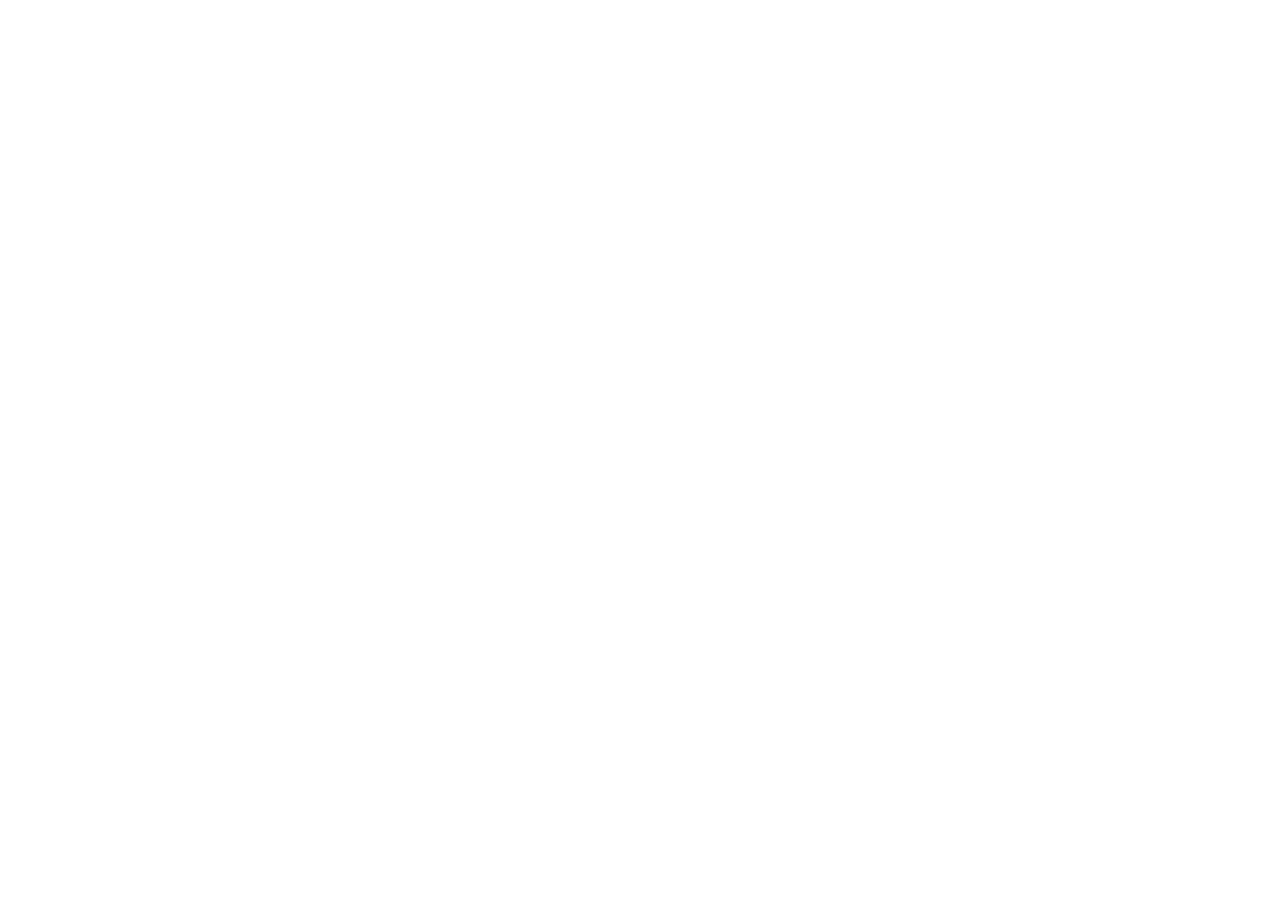
==== html/EpidemicMap.html @ dbd333e8 "首次提交" ====
<!DOCTYPE html>
<html lang="en">
<head>
    <meta charset="UTF-8">
    <meta name="viewport" content="width=device-width, initial-scale=1.0">
    <title>Document</title>
</head>
<body>
    
</body>
</html>
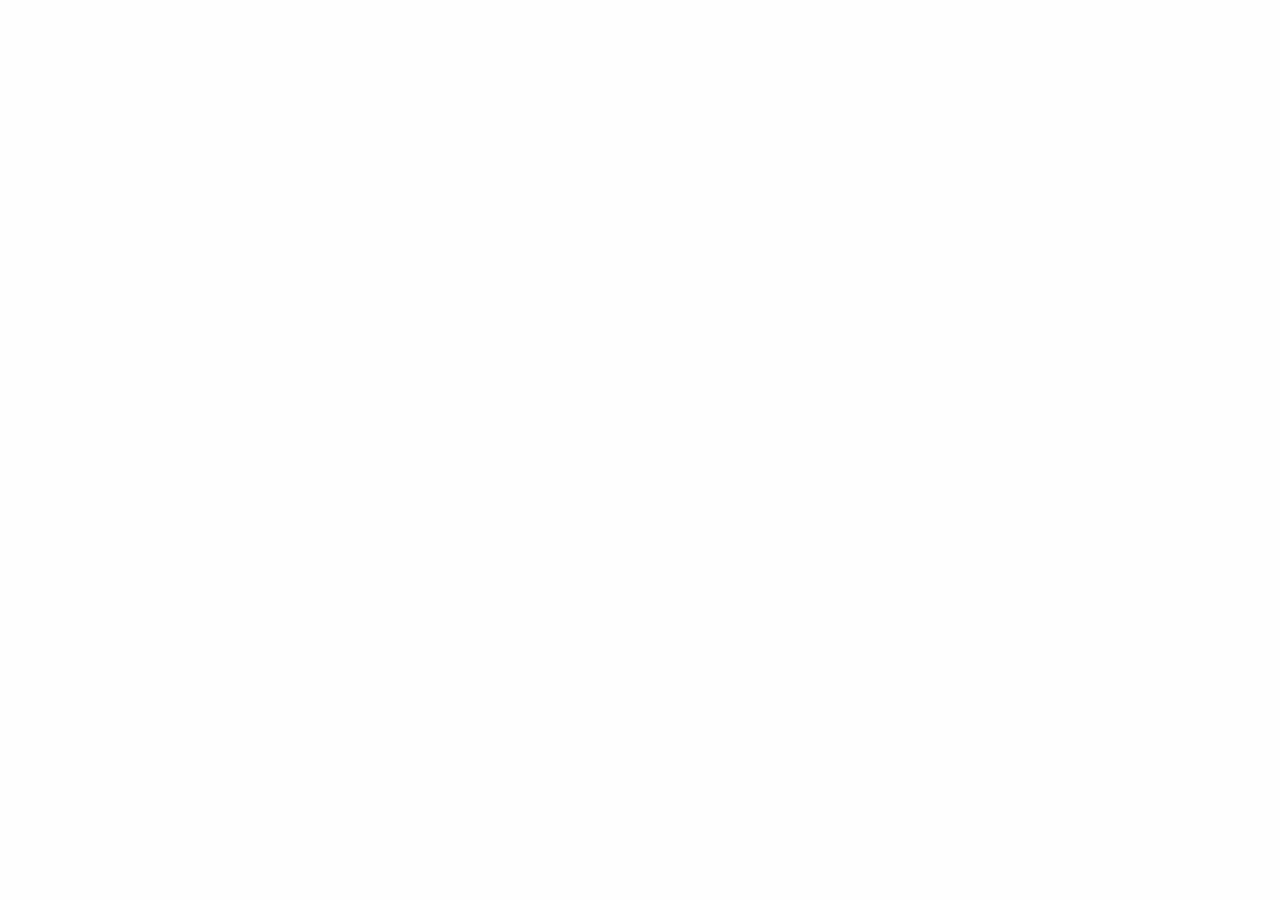
==== commit a1b054ee: "增加了查看全文页面以及新闻的评论功能" ====
--- a/html/EpidemicMap.html
+++ b/html/EpidemicMap.html
@@ -3,6 +3,8 @@
 <head>
     <meta charset="UTF-8">
     <meta name="viewport" content="width=device-width, initial-scale=1.0">
+    <link rel="stylesheet" href="../css/foundation.min.css">
+    <link rel="stylesheet" href="../css/motion-ui.min.css" />
     <title>Document</title>
 </head>
 <body>
--- a/css/motion-ui.min.css
+++ b/css/motion-ui.min.css
@@ -0,0 +1 @@
+.slide-in-down.mui-enter{transition-duration:.5s;transition-timing-function:linear;-webkit-transform:translateY(-100%);transform:translateY(-100%);transition-property:opacity,-webkit-transform;transition-property:transform,opacity;transition-property:transform,opacity,-webkit-transform;-webkit-backface-visibility:hidden;backface-visibility:hidden}.slide-in-left.mui-enter,.slide-in-up.mui-enter{transition-duration:.5s;transition-timing-function:linear;transition-property:opacity,-webkit-transform;-webkit-backface-visibility:hidden}.slide-in-down.mui-enter.mui-enter-active{-webkit-transform:translateY(0);transform:translateY(0)}.slide-in-left.mui-enter{-webkit-transform:translateX(-100%);transform:translateX(-100%);transition-property:transform,opacity;transition-property:transform,opacity,-webkit-transform;backface-visibility:hidden}.slide-in-left.mui-enter.mui-enter-active{-webkit-transform:translateX(0);transform:translateX(0)}.slide-in-up.mui-enter{-webkit-transform:translateY(100%);transform:translateY(100%);transition-property:transform,opacity;transition-property:transform,opacity,-webkit-transform;backface-visibility:hidden}.slide-in-right.mui-enter,.slide-out-down.mui-leave{transition-duration:.5s;transition-timing-function:linear;transition-property:opacity,-webkit-transform;-webkit-backface-visibility:hidden}.slide-in-up.mui-enter.mui-enter-active{-webkit-transform:translateY(0);transform:translateY(0)}.slide-in-right.mui-enter{-webkit-transform:translateX(100%);transform:translateX(100%);transition-property:transform,opacity;transition-property:transform,opacity,-webkit-transform;backface-visibility:hidden}.slide-in-right.mui-enter.mui-enter-active{-webkit-transform:translateX(0);transform:translateX(0)}.slide-out-down.mui-leave{-webkit-transform:translateY(0);transform:translateY(0);transition-property:transform,opacity;transition-property:transform,opacity,-webkit-transform;backface-visibility:hidden}.slide-out-right.mui-leave,.slide-out-up.mui-leave{transition-property:opacity,-webkit-transform;-webkit-backface-visibility:hidden;transition-duration:.5s;transition-timing-function:linear}.slide-out-down.mui-leave.mui-leave-active{-webkit-transform:translateY(100%);transform:translateY(100%)}.slide-out-right.mui-leave{-webkit-transform:translateX(0);transform:translateX(0);transition-property:transform,opacity;transition-property:transform,opacity,-webkit-transform;backface-visibility:hidden}.slide-out-right.mui-leave.mui-leave-active{-webkit-transform:translateX(100%);transform:translateX(100%)}.slide-out-up.mui-leave{-webkit-transform:translateY(0);transform:translateY(0);transition-property:transform,opacity;transition-property:transform,opacity,-webkit-transform;backface-visibility:hidden}.slide-out-up.mui-leave.mui-leave-active{-webkit-transform:translateY(-100%);transform:translateY(-100%)}.slide-out-left.mui-leave{transition-duration:.5s;transition-timing-function:linear;-webkit-transform:translateX(0);transform:translateX(0);transition-property:opacity,-webkit-transform;transition-property:transform,opacity;transition-property:transform,opacity,-webkit-transform;-webkit-backface-visibility:hidden;backface-visibility:hidden}.fade-in.mui-enter,.fade-out.mui-leave{transition-property:opacity;transition-duration:.5s;transition-timing-function:linear}.slide-out-left.mui-leave.mui-leave-active{-webkit-transform:translateX(-100%);transform:translateX(-100%)}.fade-in.mui-enter{opacity:0}.fade-in.mui-enter.mui-enter-active,.fade-out.mui-leave{opacity:1}.fade-out.mui-leave.mui-leave-active{opacity:0}.hinge-in-from-top.mui-enter{transition-duration:.5s;transition-timing-function:linear;-webkit-transform:perspective(2000px) rotateX(-90deg);transform:perspective(2000px) rotateX(-90deg);-webkit-transform-origin:top;transform-origin:top;transition-property:opacity,-webkit-transform;transition-property:transform,opacity;transition-property:transform,opacity,-webkit-transform;opacity:0}.hinge-in-from-bottom.mui-enter,.hinge-in-from-right.mui-enter{transition-duration:.5s;transition-timing-function:linear;transition-property:opacity,-webkit-transform}.hinge-in-from-top.mui-enter.mui-enter-active{-webkit-transform:perspective(2000px) rotate(0);transform:perspective(2000px) rotate(0);opacity:1}.hinge-in-from-right.mui-enter{-webkit-transform:perspective(2000px) rotateY(-90deg);transform:perspective(2000px) rotateY(-90deg);-webkit-transform-origin:right;transform-origin:right;transition-property:transform,opacity;transition-property:transform,opacity,-webkit-transform;opacity:0}.hinge-in-from-right.mui-enter.mui-enter-active{-webkit-transform:perspective(2000px) rotate(0);transform:perspective(2000px) rotate(0);opacity:1}.hinge-in-from-bottom.mui-enter{-webkit-transform:perspective(2000px) rotateX(90deg);transform:perspective(2000px) rotateX(90deg);-webkit-transform-origin:bottom;transform-origin:bottom;transition-property:transform,opacity;transition-property:transform,opacity,-webkit-transform;opacity:0}.hinge-in-from-left.mui-enter,.hinge-in-from-middle-x.mui-enter{transition-duration:.5s;transition-timing-function:linear;transition-property:opacity,-webkit-transform}.hinge-in-from-bottom.mui-enter.mui-enter-active{-webkit-transform:perspective(2000px) rotate(0);transform:perspective(2000px) rotate(0);opacity:1}.hinge-in-from-left.mui-enter{-webkit-transform:perspective(2000px) rotateY(90deg);transform:perspective(2000px) rotateY(90deg);-webkit-transform-origin:left;transform-origin:left;transition-property:transform,opacity;transition-property:transform,opacity,-webkit-transform;opacity:0}.hinge-in-from-left.mui-enter.mui-enter-active{-webkit-transform:perspective(2000px) rotate(0);transform:perspective(2000px) rotate(0);opacity:1}.hinge-in-from-middle-x.mui-enter{-webkit-transform:perspective(2000px) rotateX(-90deg);transform:perspective(2000px) rotateX(-90deg);-webkit-transform-origin:center;transform-origin:center;transition-property:transform,opacity;transition-property:transform,opacity,-webkit-transform;opacity:0}.hinge-in-from-middle-y.mui-enter,.hinge-out-from-top.mui-leave{transition-duration:.5s;transition-timing-function:linear;transition-property:opacity,-webkit-transform}.hinge-in-from-middle-x.mui-enter.mui-enter-active{-webkit-transform:perspective(2000px) rotate(0);transform:perspective(2000px) rotate(0);opacity:1}.hinge-in-from-middle-y.mui-enter{-webkit-transform:perspective(2000px) rotateY(-90deg);transform:perspective(2000px) rotateY(-90deg);-webkit-transform-origin:center;transform-origin:center;transition-property:transform,opacity;transition-property:transform,opacity,-webkit-transform;opacity:0}.hinge-in-from-middle-y.mui-enter.mui-enter-active{-webkit-transform:perspective(2000px) rotate(0);transform:perspective(2000px) rotate(0);opacity:1}.hinge-out-from-top.mui-leave{-webkit-transform:perspective(2000px) rotate(0);transform:perspective(2000px) rotate(0);-webkit-transform-origin:top;transform-origin:top;transition-property:transform,opacity;transition-property:transform,opacity,-webkit-transform;opacity:1}.hinge-out-from-bottom.mui-leave,.hinge-out-from-right.mui-leave{transition-duration:.5s;transition-timing-function:linear;transition-property:opacity,-webkit-transform}.hinge-out-from-top.mui-leave.mui-leave-active{-webkit-transform:perspective(2000px) rotateX(-90deg);transform:perspective(2000px) rotateX(-90deg);opacity:0}.hinge-out-from-right.mui-leave{-webkit-transform:perspective(2000px) rotate(0);transform:perspective(2000px) rotate(0);-webkit-transform-origin:right;transform-origin:right;transition-property:transform,opacity;transition-property:transform,opacity,-webkit-transform;opacity:1}.hinge-out-from-right.mui-leave.mui-leave-active{-webkit-transform:perspective(2000px) rotateY(-90deg);transform:perspective(2000px) rotateY(-90deg);opacity:0}.hinge-out-from-bottom.mui-leave{-webkit-transform:perspective(2000px) rotate(0);transform:perspective(2000px) rotate(0);-webkit-transform-origin:bottom;transform-origin:bottom;transition-property:transform,opacity;transition-property:transform,opacity,-webkit-transform;opacity:1}.hinge-out-from-left.mui-leave,.hinge-out-from-middle-x.mui-leave{transition-duration:.5s;transition-timing-function:linear;transition-property:opacity,-webkit-transform}.hinge-out-from-bottom.mui-leave.mui-leave-active{-webkit-transform:perspective(2000px) rotateX(90deg);transform:perspective(2000px) rotateX(90deg);opacity:0}.hinge-out-from-left.mui-leave{-webkit-transform:perspective(2000px) rotate(0);transform:perspective(2000px) rotate(0);-webkit-transform-origin:left;transform-origin:left;transition-property:transform,opacity;transition-property:transform,opacity,-webkit-transform;opacity:1}.hinge-out-from-left.mui-leave.mui-leave-active{-webkit-transform:perspective(2000px) rotateY(90deg);transform:perspective(2000px) rotateY(90deg);opacity:0}.hinge-out-from-middle-x.mui-leave{-webkit-transform:perspective(2000px) rotate(0);transform:perspective(2000px) rotate(0);-webkit-transform-origin:center;transform-origin:center;transition-property:transform,opacity;transition-property:transform,opacity,-webkit-transform;opacity:1}.hinge-out-from-middle-y.mui-leave,.scale-in-up.mui-enter{transition-duration:.5s;transition-timing-function:linear;transition-property:opacity,-webkit-transform}.hinge-out-from-middle-x.mui-leave.mui-leave-active{-webkit-transform:perspective(2000px) rotateX(-90deg);transform:perspective(2000px) rotateX(-90deg);opacity:0}.hinge-out-from-middle-y.mui-leave{-webkit-transform:perspective(2000px) rotate(0);transform:perspective(2000px) rotate(0);-webkit-transform-origin:center;transform-origin:center;transition-property:transform,opacity;transition-property:transform,opacity,-webkit-transform;opacity:1}.hinge-out-from-middle-y.mui-leave.mui-leave-active{-webkit-transform:perspective(2000px) rotateY(-90deg);transform:perspective(2000px) rotateY(-90deg);opacity:0}.scale-in-up.mui-enter{-webkit-transform:scale(.5);transform:scale(.5);transition-property:transform,opacity;transition-property:transform,opacity,-webkit-transform;opacity:0}.scale-in-down.mui-enter,.scale-out-up.mui-leave{transition-duration:.5s;transition-timing-function:linear;transition-property:opacity,-webkit-transform}.scale-in-up.mui-enter.mui-enter-active{-webkit-transform:scale(1);transform:scale(1);opacity:1}.scale-in-down.mui-enter{-webkit-transform:scale(1.5);transform:scale(1.5);transition-property:transform,opacity;transition-property:transform,opacity,-webkit-transform;opacity:0}.scale-in-down.mui-enter.mui-enter-active{-webkit-transform:scale(1);transform:scale(1);opacity:1}.scale-out-up.mui-leave{-webkit-transform:scale(1);transform:scale(1);transition-property:transform,opacity;transition-property:transform,opacity,-webkit-transform;opacity:1}.scale-out-down.mui-leave,.spin-in.mui-enter{transition-duration:.5s;transition-timing-function:linear;transition-property:opacity,-webkit-transform}.scale-out-up.mui-leave.mui-leave-active{-webkit-transform:scale(1.5);transform:scale(1.5);opacity:0}.scale-out-down.mui-leave{-webkit-transform:scale(1);transform:scale(1);transition-property:transform,opacity;transition-property:transform,opacity,-webkit-transform;opacity:1}.scale-out-down.mui-leave.mui-leave-active{-webkit-transform:scale(.5);transform:scale(.5);opacity:0}.spin-in.mui-enter{-webkit-transform:rotate(-.75turn);transform:rotate(-.75turn);transition-property:transform,opacity;transition-property:transform,opacity,-webkit-transform;opacity:0}.spin-in-ccw.mui-enter,.spin-out.mui-leave{transition-property:opacity,-webkit-transform;transition-duration:.5s;transition-timing-function:linear}.spin-in.mui-enter.mui-enter-active{-webkit-transform:rotate(0);transform:rotate(0);opacity:1}.spin-out.mui-leave{-webkit-transform:rotate(0);transform:rotate(0);transition-property:transform,opacity;transition-property:transform,opacity,-webkit-transform;opacity:1}.spin-out.mui-leave.mui-leave-active{-webkit-transform:rotate(.75turn);transform:rotate(.75turn);opacity:0}.spin-in-ccw.mui-enter{-webkit-transform:rotate(.75turn);transform:rotate(.75turn);transition-property:transform,opacity;transition-property:transform,opacity,-webkit-transform;opacity:0}.spin-in-ccw.mui-enter.mui-enter-active{-webkit-transform:rotate(0);transform:rotate(0);opacity:1}.spin-out-ccw.mui-leave{transition-duration:.5s;transition-timing-function:linear;-webkit-transform:rotate(0);transform:rotate(0);transition-property:opacity,-webkit-transform;transition-property:transform,opacity;transition-property:transform,opacity,-webkit-transform;opacity:1}.spin-out-ccw.mui-leave.mui-leave-active{-webkit-transform:rotate(-.75turn);transform:rotate(-.75turn);opacity:0}.slow{transition-duration:750ms!important}.linear{transition-timing-function:linear!important;-webkit-animation-timing-function:linear!important;animation-timing-function:linear!important}.ease{transition-timing-function:ease!important;-webkit-animation-timing-function:ease!important;animation-timing-function:ease!important}.ease-in{transition-timing-function:ease-in!important;-webkit-animation-timing-function:ease-in!important;animation-timing-function:ease-in!important}.ease-out{transition-timing-function:ease-out!important;-webkit-animation-timing-function:ease-out!important;animation-timing-function:ease-out!important}.ease-in-out{transition-timing-function:ease-in-out!important;-webkit-animation-timing-function:ease-in-out!important;animation-timing-function:ease-in-out!important}.bounce-in{transition-timing-function:cubic-bezier(.485,.155,.24,1.245)!important;-webkit-animation-timing-function:cubic-bezier(.485,.155,.24,1.245)!important;animation-timing-function:cubic-bezier(.485,.155,.24,1.245)!important}.bounce-out{transition-timing-function:cubic-bezier(.485,.155,.515,.845)!important;-webkit-animation-timing-function:cubic-bezier(.485,.155,.515,.845)!important;animation-timing-function:cubic-bezier(.485,.155,.515,.845)!important}.bounce-in-out{transition-timing-function:cubic-bezier(.76,-.245,.24,1.245)!important;-webkit-animation-timing-function:cubic-bezier(.76,-.245,.24,1.245)!important;animation-timing-function:cubic-bezier(.76,-.245,.24,1.245)!important}.short-delay{transition-delay:.3s!important;-webkit-animation-delay:.3s!important;animation-delay:.3s!important}.long-delay{transition-delay:.7s!important;-webkit-animation-delay:.7s!important;animation-delay:.7s!important}.shake{-webkit-animation-name:shake-7;animation-name:shake-7}@-webkit-keyframes shake-7{0%,10%,20%,30%,40%,50%,60%,70%,80%,90%{-webkit-transform:translateX(7%);transform:translateX(7%)}15%,25%,35%,45%,5%,55%,65%,75%,85%,95%{-webkit-transform:translateX(-7%);transform:translateX(-7%)}}@keyframes shake-7{0%,10%,20%,30%,40%,50%,60%,70%,80%,90%{-webkit-transform:translateX(7%);transform:translateX(7%)}15%,25%,35%,45%,5%,55%,65%,75%,85%,95%{-webkit-transform:translateX(-7%);transform:translateX(-7%)}}.spin-cw{-webkit-animation-name:spin-cw-1turn;animation-name:spin-cw-1turn}@-webkit-keyframes spin-cw-1turn{0%{-webkit-transform:rotate(-1turn);transform:rotate(-1turn)}100%{-webkit-transform:rotate(0);transform:rotate(0)}}.spin-ccw{-webkit-animation-name:spin-cw-1turn;animation-name:spin-cw-1turn}@keyframes spin-cw-1turn{0%,100%{-webkit-transform:rotate(0);transform:rotate(0)}100%{-webkit-transform:rotate(1turn);transform:rotate(1turn)}}.wiggle{-webkit-animation-name:wiggle-7deg;animation-name:wiggle-7deg}@-webkit-keyframes wiggle-7deg{40%,50%,60%{-webkit-transform:rotate(7deg);transform:rotate(7deg)}35%,45%,55%,65%{-webkit-transform:rotate(-7deg);transform:rotate(-7deg)}0%,100%,30%,70%{-webkit-transform:rotate(0);transform:rotate(0)}}@keyframes wiggle-7deg{40%,50%,60%{-webkit-transform:rotate(7deg);transform:rotate(7deg)}35%,45%,55%,65%{-webkit-transform:rotate(-7deg);transform:rotate(-7deg)}0%,100%,30%,70%{-webkit-transform:rotate(0);transform:rotate(0)}}.shake,.spin-ccw,.spin-cw,.wiggle{-webkit-animation-duration:.5s;animation-duration:.5s}.infinite{-webkit-animation-iteration-count:infinite;animation-iteration-count:infinite}.slow{-webkit-animation-duration:750ms!important;animation-duration:750ms!important}.fast{transition-duration:250ms!important;-webkit-animation-duration:250ms!important;animation-duration:250ms!important}